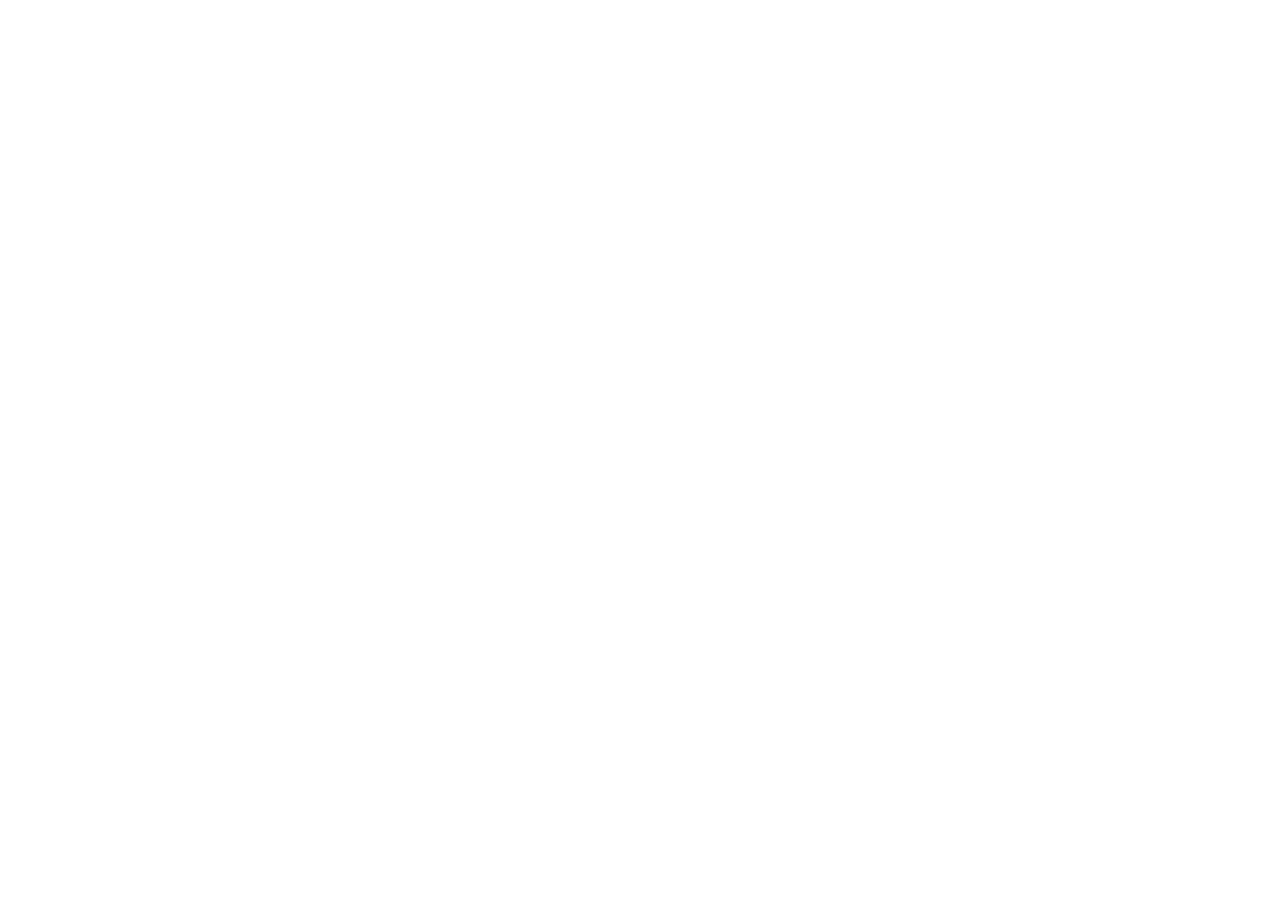
==== Projects/digitalclock/index.html @ da26901b "clock" ====
<!DOCTYPE html>
<html lang="en">
<head>
    <meta charset="UTF-8">
    <meta name="viewport" content="width=device-width, initial-scale=1.0">
    <title>Digital Clock</title>
</head>
<body>
    <dv class="container">
        <div class="clock">
            
        </div>
    </dv>
</body>
</html>
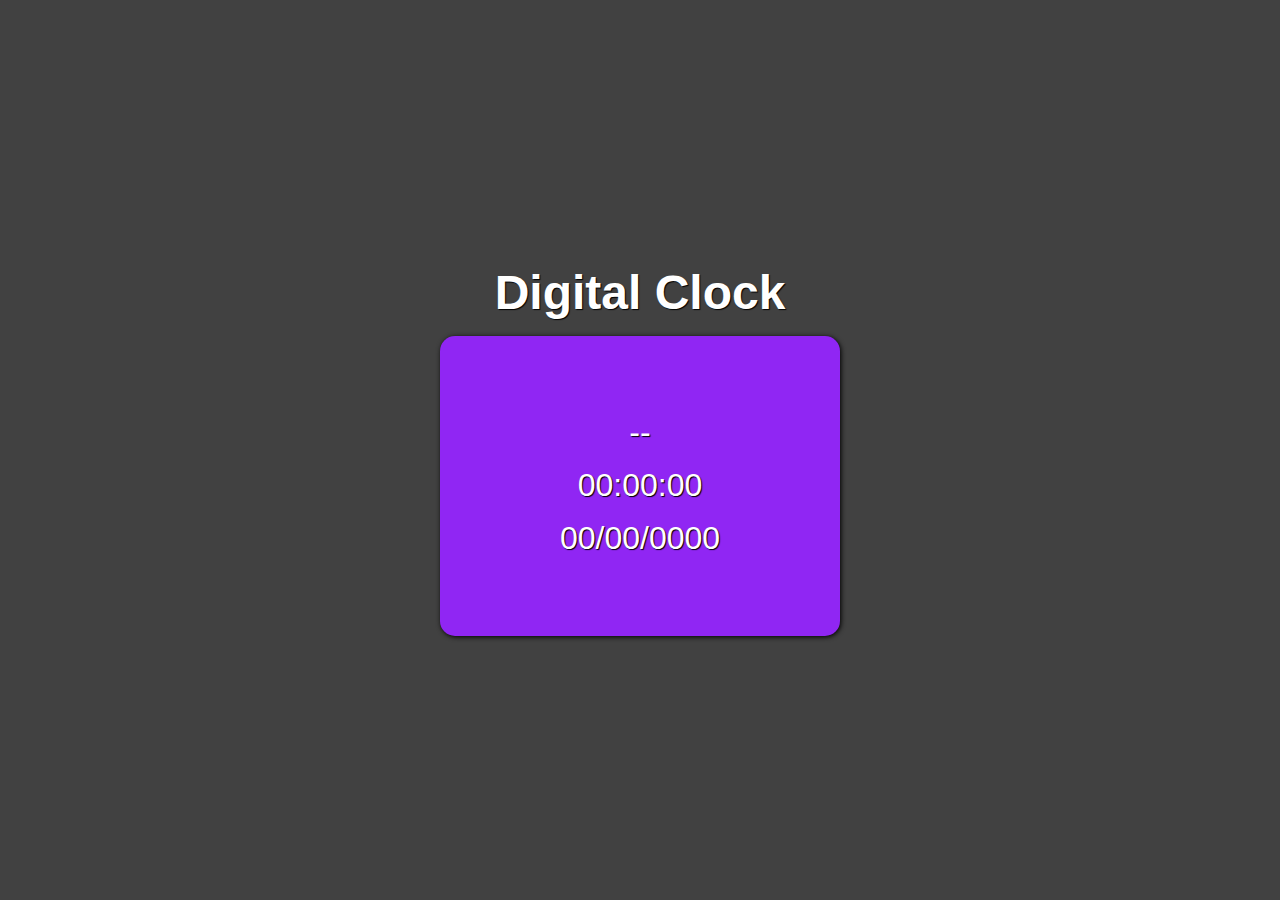
==== commit cfbdcebe: "digitalClockUI" ====
--- a/Projects/digitalclock/index.html
+++ b/Projects/digitalclock/index.html
@@ -4,12 +4,25 @@
     <meta charset="UTF-8">
     <meta name="viewport" content="width=device-width, initial-scale=1.0">
     <title>Digital Clock</title>
+    <link rel="stylesheet" href="clock.css">
 </head>
 <body>
-    <dv class="container">
+    <div class="container">
+        <h2>Digital Clock</h2>
         <div class="clock">
-            
+            <div id="day">--</div>
+            <div class="time">
+                <p class="hour">00 </p>:
+                <p class="minute">00 </p>:
+                <p class="second">00</p>
+            </div>
+            <div class="date">
+                <p id="date">00</p>/
+                <p id="month">00</p>/
+                <p id="year">0000</p>
+            </div>
         </div>
-    </dv>
+    </div>
+    <script src="clock.js"></script>
 </body>
 </html>--- a/Projects/digitalclock/clock.css
+++ b/Projects/digitalclock/clock.css
@@ -0,0 +1,38 @@
+*{
+    margin: 0;
+    padding: 0;
+}
+
+.container{
+    background-color: #414141;
+    height: 100vh;
+    width: 100vw;
+    color: white;
+    font-family: 'Gill Sans', 'Gill Sans MT', Calibri, 'Trebuchet MS', sans-serif;
+    font-size: 2rem;
+    display: flex;
+    flex-direction: column;
+    justify-content: center;
+    align-items: center;
+    text-shadow: 1px 1px 1px black;
+}
+.clock{
+    display: flex;
+    flex-direction: column;
+    justify-content: center;
+    align-items: center;
+    height: 300px;
+    width: 400px;
+    margin-top: 1rem;
+    border-radius: 15px;
+    box-shadow: 1px 1px 5px black;
+    text-shadow: 1px 1px 1px black;
+    background-color: rgb(144, 38, 243);
+}
+.date,.time{
+    display: flex;
+    /* flex-direction: column; */
+    justify-content: center;
+    align-items: center;
+    margin-top: 1rem;
+}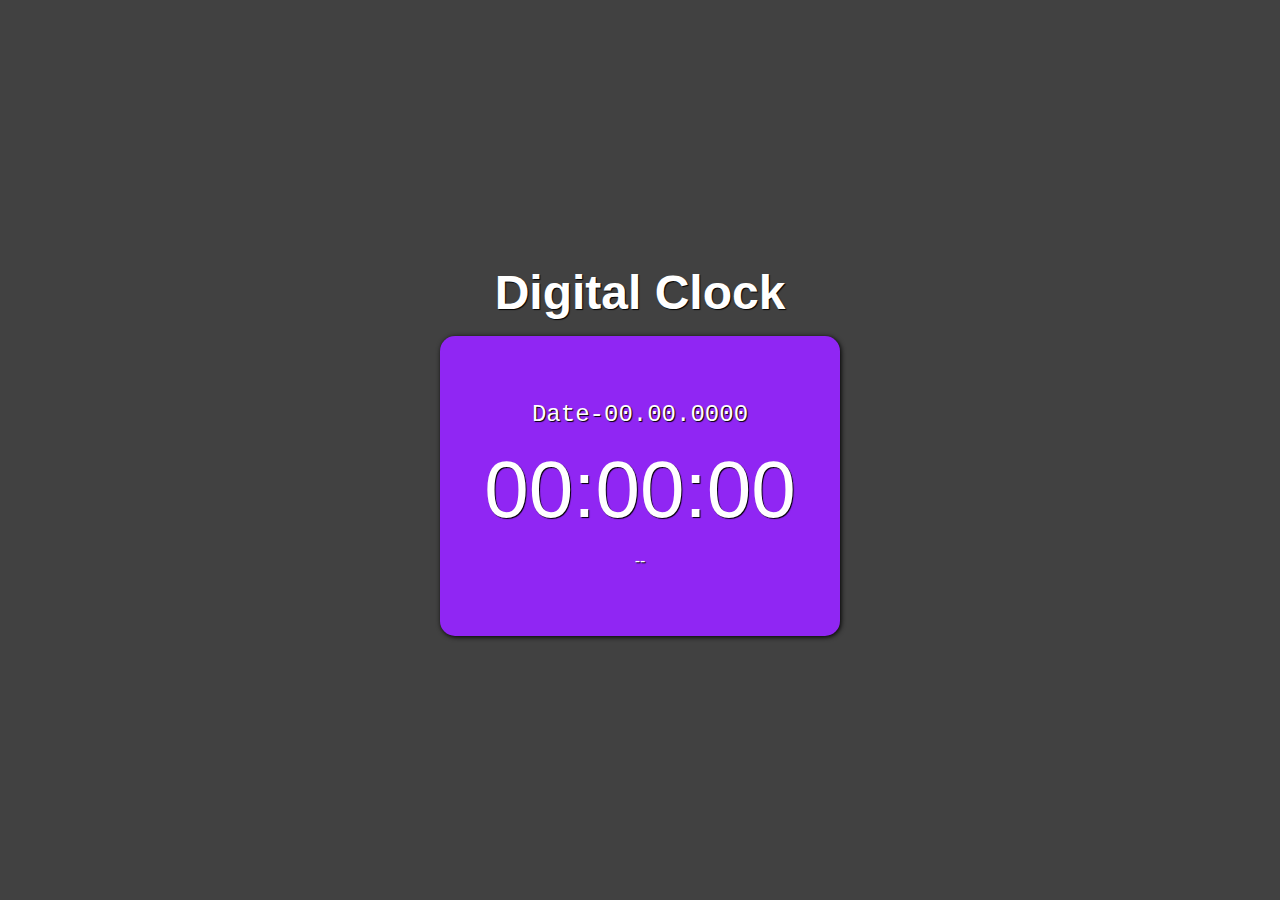
==== commit 5c505447: "addFunctionality" ====
--- a/Projects/digitalclock/index.html
+++ b/Projects/digitalclock/index.html
@@ -10,17 +10,19 @@
     <div class="container">
         <h2>Digital Clock</h2>
         <div class="clock">
-            <div id="day">--</div>
-            <div class="time">
-                <p class="hour">00 </p>:
-                <p class="minute">00 </p>:
-                <p class="second">00</p>
-            </div>
-            <div class="date">
-                <p id="date">00</p>/
-                <p id="month">00</p>/
+            <div class="date" style="font-size: 1.5rem; font-family: 'Courier New', Courier, monospace;">
+                <p>Date- </p>
+                <p id="date">00</p>.
+                <p id="month">00</p>.
                 <p id="year">0000</p>
             </div>
+            <div class="time" style="font-size: 5rem;">
+                <p id="hour">00 </p>:
+                <p id="minute">00 </p>:
+                <p id="second">00</p>
+                <p id="meridian" style="font-size: 1rem;position: relative; margin-top: 40px;"></p>
+            </div>
+            <div id="day" style="font-size: 1rem;">--</div>
         </div>
     </div>
     <script src="clock.js"></script>
--- a/Projects/digitalclock/clock.css
+++ b/Projects/digitalclock/clock.css
@@ -34,5 +34,5 @@
     /* flex-direction: column; */
     justify-content: center;
     align-items: center;
-    margin-top: 1rem;
+    margin-bottom: 1rem;
 }